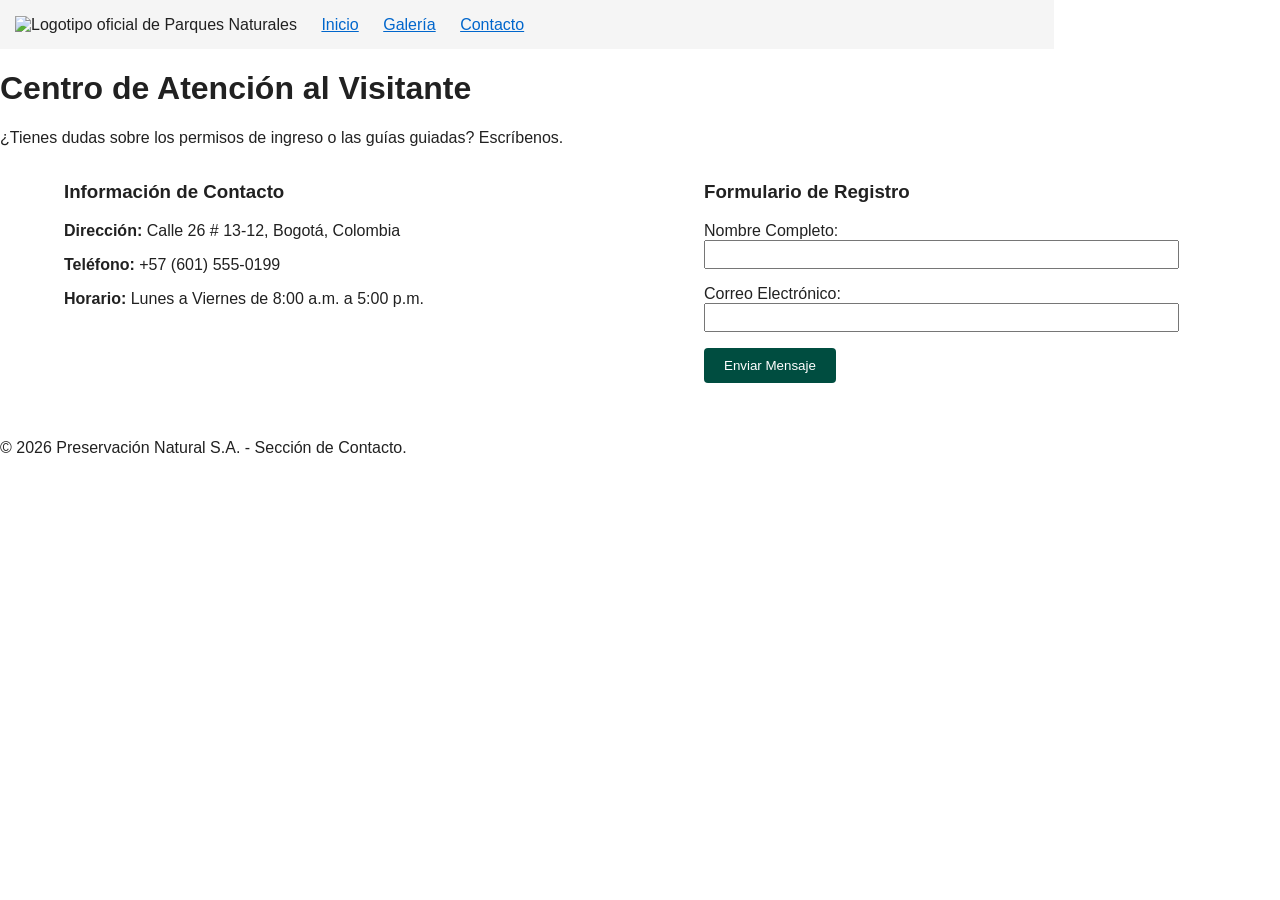
==== contacto.html @ 05355f12 "Add files via upload" ====
<!DOCTYPE html>
<html lang="es">
<head>
    <meta charset="UTF-8">
    <meta name="viewport" content="width=device-width, initial-scale=1.0">
    <title>Contacto - Parques Naturales</title>
    <link rel="stylesheet" href="style.css">
</head>
<body>

    <a href="#contenido-principal" class="saltar-enlace">Saltar al contenido principal</a>

    <header>
        <nav>
            <img src="https://picsum.photos" alt="Logotipo oficial de Parques Naturales">
            <ul>
                <li><a href="index.html">Inicio</a></li>
                <li><a href="galeria.html">Galería</a></li>
                <li><a href="contacto.html">Contacto</a></li>
            </ul>
        </nav>
    </header>

    <main id="contenido-principal">
        <h1>Centro de Atención al Visitante</h1>
        <p>¿Tienes dudas sobre los permisos de ingreso o las guías guiadas? Escríbenos.</p>

        <!-- Uso de la clase Grid para organizar la información y el formulario -->
        <section class="grid">
            <div class="tarjeta">
                <h3>Información de Contacto</h3>
                <p><strong>Dirección:</strong> Calle 26 # 13-12, Bogotá, Colombia</p>
                <p><strong>Teléfono:</strong> +57 (601) 555-0199</p>
                <p><strong>Horario:</strong> Lunes a Viernes de 8:00 a.m. a 5:00 p.m.</p>
            </div>
            
            <div class="tarjeta">
                <h3>Formulario de Registro</h3>
                <form action="#" method="post">
                    <!-- Nota: Los campos tienen labels claros, esto es obligatorio para pasar WAVE -->
                    <p>
                        <label Barsa for="nombre">Nombre Completo:</label><br>
                        <input type="text" id="nombre" name="nombre" required style="width: 90%; padding: 5px;">
                    </p>
                    <p>
                        <label for="correo">Correo Electrónico:</label><br>
                        <input type="email" id="correo" name="correo" required style="width: 90%; padding: 5px;">
                    </p>
                    <p>
                        <button type="submit" style="background-color: #004d40; color: white; padding: 10px 20px; border: none; border-radius: 4px; cursor: pointer;">Enviar Mensaje</button>
                    </p>
                </form>
            </div>
        </section>
    </main>

    <footer>
        <p>&copy; 2026 Preservación Natural S.A. - Sección de Contacto.</p>
    </footer>

</body>
</html>
---- style.css ----
/* ==========================================================================
   Configuración General y Accesibilidad (Para evitar alertas WAVE)
   ========================================================================== */
body {
    font-family: Arial, sans-serif;
    background-color: #ffffff;
    color: #212121; /* Color oscuro con alto contraste para pasar WAVE */
    margin: 0;
    padding: 0;
}

/* Ocultar visualmente el enlace de salto, pero dejarlo accesible para lectores de pantalla */
.saltar-enlace {
    position: absolute;
    top: -40px;
    left: 0;
    background: #004d40;
    color: white;
    padding: 8px;
    z-index: 100;
    transition: top 0.2s;
}

.saltar-enlace:focus {
    top: 0; /* Aparece arriba si el usuario usa la tecla TAB */
}

/* Enlaces con colores contrastantes para evitar errores de color */
a {
    color: #0066cc;
    text-decoration: underline;
}

a:hover {
    color: #003366;
}

/* ==========================================================================
   REQUERIMIENTOS ESPECÍFICOS DE LA TAREA (Evaluados por tus pares)
   ========================================================================== */

/* 1. Comentar el estilo existente para el elemento li (Se deja vacío/comentado) */
/* li {
    display: inline;
} */

/* 2. Cambiar nav para usar inline-block y anchura de aproximadamente el 80% */
nav {
    display: inline-block;
    width: 80%;
    background-color: #f5f5f5;
    padding: 15px;
}

/* 3. Selector descendente: Estilar SOLO la imagen dentro de nav al 10% de ancho */
nav img {
    width: 10%;
    height: auto;
    vertical-align: middle;
}

nav ul {
    display: inline-block;
    list-style: none;
    margin: 0;
    padding: 0;
    vertical-align: middle;
}

nav ul li {
    display: inline;
    margin-left: 20px;
}

/* 4. Estilar la clase grid utilizando una rejilla de dos columnas (~40% cada una) */
/* Nota: El selector comienza con un punto (.) tal como exige la guía */
.grid {
    display: grid;
    grid-template-columns: 40% 40%;
    /* Atributos adicionales para igualar capturas (justify, align, gaps) */
    justify-content: space-around;
    align-items: start;
    row-gap: 20px;
    margin-bottom: 40px;
}

/* 5. Selector descendente: Estilar SOLO las imágenes de la clase grid al 100% */
/* (Esto no afecta a las imágenes de la clase flex) */
.grid img {
    width: 100%;
    height: auto;
    border-radius: 4px;
}

/* 6. Estilar la clase flex usando Flexbox y propiedades de distribución */
.flex {
    display: flex;
    flex-wrap: wrap;
    justify-content: space-between;
    background-color: #e0f2f1;
    padding: 20px;
    border-radius: 8px;
}

.item-flex {
    width: 30%;
    text-align: center;
    background: white;
    padding: 10px;
    box-sizing: border-box;
    border: 1px solid #b2dfdb;
}

/* Las imágenes en flex mantienen su tamaño natural o el heredado del contenedor */
.item-flex img {
    max-width: 100%;
    height: auto;
}
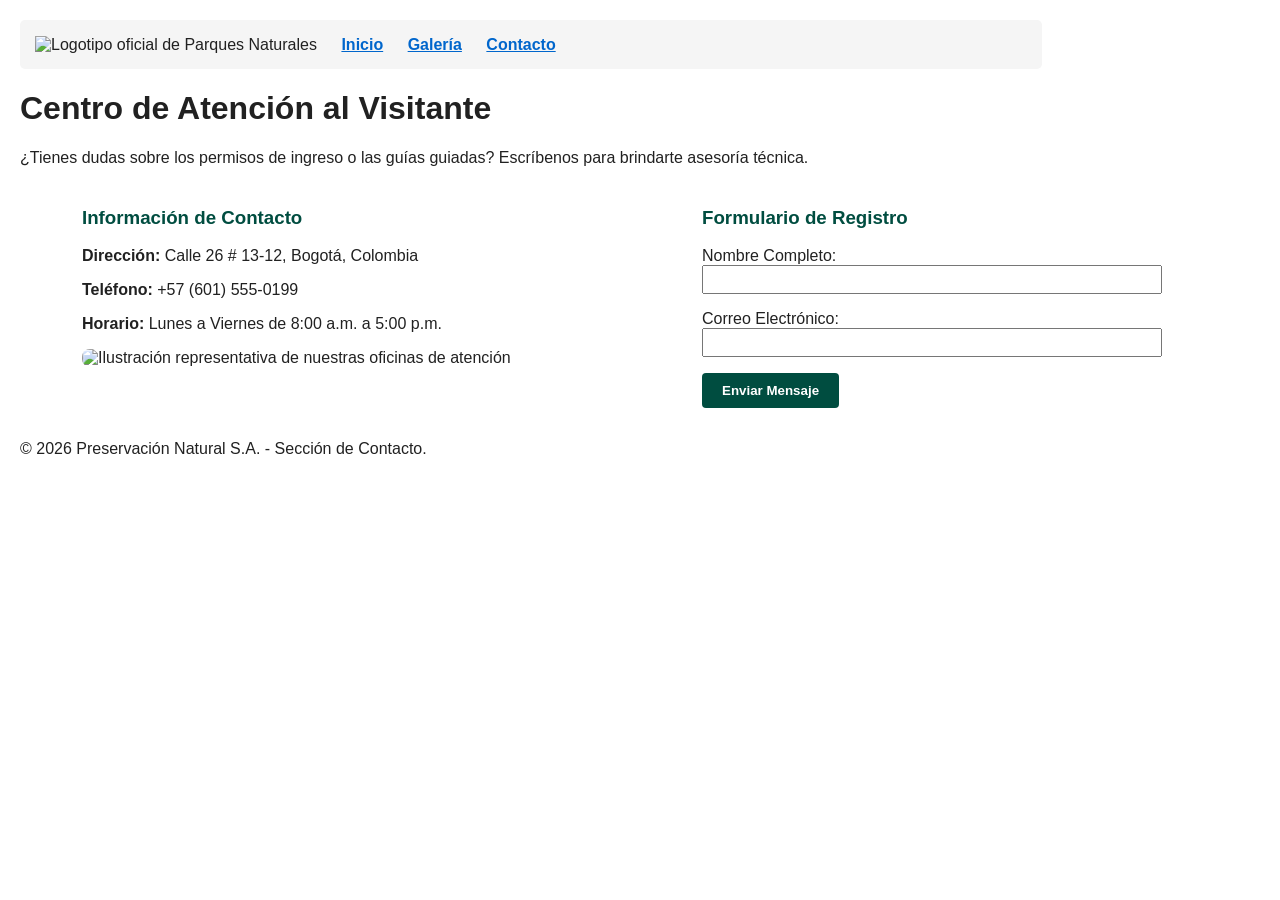
==== commit b917a5c1: "Update contacto.html" ====
--- a/contacto.html
+++ b/contacto.html
@@ -4,26 +4,28 @@
     <meta charset="UTF-8">
     <meta name="viewport" content="width=device-width, initial-scale=1.0">
     <title>Contacto - Parques Naturales</title>
-    <link rel="stylesheet" href="style.css">
+    <!-- Enlace al archivo CSS -->
+    <link rel="stylesheet" type="text/css" href="./style.css">
 </head>
 <body>
 
+    <!-- Requisito de accesibilidad WAVE -->
     <a href="#contenido-principal" class="saltar-enlace">Saltar al contenido principal</a>
 
     <header>
         <nav>
-            <img src="https://picsum.photos" alt="Logotipo oficial de Parques Naturales">
+            <img src="https://github.com" alt="Logotipo oficial de Parques Naturales">
             <ul>
-                <li><a href="index.html">Inicio</a></li>
-                <li><a href="galeria.html">Galería</a></li>
-                <li><a href="contacto.html">Contacto</a></li>
+                <li><a href="./index.html">Inicio</a></li>
+                <li><a href="./galeria.html">Galería</a></li>
+                <li><a href="./contacto.html">Contacto</a></li>
             </ul>
         </nav>
     </header>
 
     <main id="contenido-principal">
         <h1>Centro de Atención al Visitante</h1>
-        <p>¿Tienes dudas sobre los permisos de ingreso o las guías guiadas? Escríbenos.</p>
+        <p>¿Tienes dudas sobre los permisos de ingreso o las guías guiadas? Escríbenos para brindarte asesoría técnica.</p>
 
         <!-- Uso de la clase Grid para organizar la información y el formulario -->
         <section class="grid">
@@ -32,14 +34,14 @@
                 <p><strong>Dirección:</strong> Calle 26 # 13-12, Bogotá, Colombia</p>
                 <p><strong>Teléfono:</strong> +57 (601) 555-0199</p>
                 <p><strong>Horario:</strong> Lunes a Viernes de 8:00 a.m. a 5:00 p.m.</p>
+                <img src="https://github.blog" alt="Ilustración representativa de nuestras oficinas de atención">
             </div>
             
             <div class="tarjeta">
                 <h3>Formulario de Registro</h3>
                 <form action="#" method="post">
-                    <!-- Nota: Los campos tienen labels claros, esto es obligatorio para pasar WAVE -->
                     <p>
-                        <label Barsa for="nombre">Nombre Completo:</label><br>
+                        <label for="nombre">Nombre Completo:</label><br>
                         <input type="text" id="nombre" name="nombre" required style="width: 90%; padding: 5px;">
                     </p>
                     <p>
@@ -47,7 +49,7 @@
                         <input type="email" id="correo" name="correo" required style="width: 90%; padding: 5px;">
                     </p>
                     <p>
-                        <button type="submit" style="background-color: #004d40; color: white; padding: 10px 20px; border: none; border-radius: 4px; cursor: pointer;">Enviar Mensaje</button>
+                        <button type="submit" style="background-color: #004d40; color: white; padding: 10px 20px; border: none; border-radius: 4px; cursor: pointer; font-weight: bold;">Enviar Mensaje</button>
                     </p>
                 </form>
             </div>
--- a/style.css
+++ b/style.css
@@ -1,60 +1,38 @@
-/* ==========================================================================
-   Configuración General y Accesibilidad (Para evitar alertas WAVE)
-   ========================================================================== */
+/* Configuración Base Obligatoria */
 body {
     font-family: Arial, sans-serif;
-    background-color: #ffffff;
-    color: #212121; /* Color oscuro con alto contraste para pasar WAVE */
+    background-color: #ffffff !important;
+    color: #212121 !important;
     margin: 0;
-    padding: 0;
+    padding: 20px;
 }
 
-/* Ocultar visualmente el enlace de salto, pero dejarlo accesible para lectores de pantalla */
+/* Enlace de Accesibilidad WAVE */
 .saltar-enlace {
     position: absolute;
-    top: -40px;
+    top: -100px;
     left: 0;
     background: #004d40;
-    color: white;
-    padding: 8px;
-    z-index: 100;
-    transition: top 0.2s;
+    color: #ffffff;
+    padding: 10px;
+    z-index: 999;
+}
+.saltar-enlace:focus {
+    top: 0;
 }
 
-.saltar-enlace:focus {
-    top: 0; /* Aparece arriba si el usuario usa la tecla TAB */
+/* REQUISITO COURSERA: Menú nav como inline-block y ancho aproximado al 80% */
+nav {
+    display: inline-block !important;
+    width: 80% !important;
+    background-color: #f5f5f5 !important;
+    padding: 15px;
+    border-radius: 5px;
 }
 
-/* Enlaces con colores contrastantes para evitar errores de color */
-a {
-    color: #0066cc;
-    text-decoration: underline;
-}
-
-a:hover {
-    color: #003366;
-}
-
-/* ==========================================================================
-   REQUERIMIENTOS ESPECÍFICOS DE LA TAREA (Evaluados por tus pares)
-   ========================================================================== */
-
-/* 1. Comentar el estilo existente para el elemento li (Se deja vacío/comentado) */
-/* li {
-    display: inline;
-} */
-
-/* 2. Cambiar nav para usar inline-block y anchura de aproximadamente el 80% */
-nav {
-    display: inline-block;
-    width: 80%;
-    background-color: #f5f5f5;
-    padding: 15px;
-}
-
-/* 3. Selector descendente: Estilar SOLO la imagen dentro de nav al 10% de ancho */
+/* REQUISITO COURSERA: Selector descendente para la imagen dentro de nav al 10% */
 nav img {
-    width: 10%;
+    width: 10% !important;
     height: auto;
     vertical-align: middle;
 }
@@ -62,57 +40,67 @@
 nav ul {
     display: inline-block;
     list-style: none;
-    margin: 0;
     padding: 0;
+    margin: 0 0 0 20px;
     vertical-align: middle;
 }
 
 nav ul li {
-    display: inline;
-    margin-left: 20px;
+    display: inline !important;
+    margin-right: 20px;
 }
 
-/* 4. Estilar la clase grid utilizando una rejilla de dos columnas (~40% cada una) */
-/* Nota: El selector comienza con un punto (.) tal como exige la guía */
-.grid {
-    display: grid;
-    grid-template-columns: 40% 40%;
-    /* Atributos adicionales para igualar capturas (justify, align, gaps) */
-    justify-content: space-around;
-    align-items: start;
-    row-gap: 20px;
-    margin-bottom: 40px;
+nav ul li a {
+    color: #0066cc !important;
+    font-weight: bold;
+    text-decoration: underline;
 }
 
-/* 5. Selector descendente: Estilar SOLO las imágenes de la clase grid al 100% */
-/* (Esto no afecta a las imágenes de la clase flex) */
-.grid img {
-    width: 100%;
-    height: auto;
-    border-radius: 4px;
+/* REQUISITO COURSERA: Clase grid utilizando una rejilla de dos columnas al 40% cada una */
+.grid {
+    display: grid !important;
+    grid-template-columns: 40% 40% !important;
+    justify-content: space-around !important;
+    row-gap: 25px;
+    margin-top: 30px;
 }
 
-/* 6. Estilar la clase flex usando Flexbox y propiedades de distribución */
+/* REQUISITO COURSERA: Selector descendente para imágenes de la clase grid al 100% */
+.grid img {
+    width: 100% !important;
+    height: auto !important;
+    border-radius: 8px;
+    display: block;
+}
+
+/* REQUISITO COURSERA: Clase flex que utiliza Flexbox estructurado */
 .flex {
-    display: flex;
-    flex-wrap: wrap;
-    justify-content: space-between;
-    background-color: #e0f2f1;
+    display: flex !important;
+    flex-wrap: wrap !important;
+    justify-content: space-between !important;
+    background-color: #e0f2f1 !important;
     padding: 20px;
+    margin-top: 30px;
     border-radius: 8px;
 }
 
 .item-flex {
-    width: 30%;
+    width: 30% !important;
+    background: #ffffff !important;
+    padding: 15px;
     text-align: center;
-    background: white;
-    padding: 10px;
+    border: 1px solid #b2dfdb;
     box-sizing: border-box;
-    border: 1px solid #b2dfdb;
+    border-radius: 6px;
 }
 
-/* Las imágenes en flex mantienen su tamaño natural o el heredado del contenedor */
 .item-flex img {
-    max-width: 100%;
-    height: auto;
+    width: 100% !important;
+    height: auto !important;
+    border-radius: 4px;
 }
+
+.tarjeta h3, .item-flex h4 {
+    color: #004d40;
+    margin-top: 10px;
+}
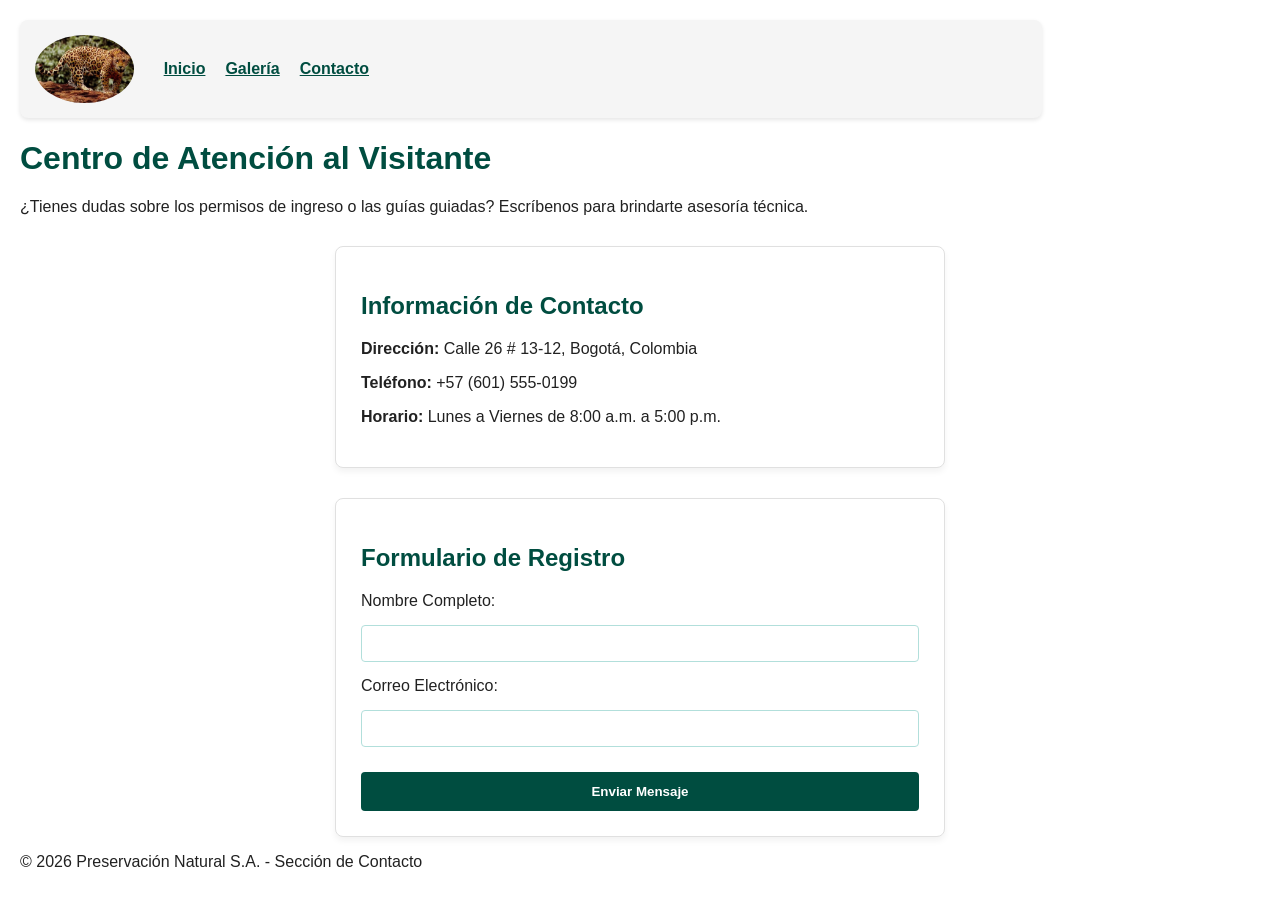
==== commit b62a7871: "Update contacto.html" ====
--- a/contacto.html
+++ b/contacto.html
@@ -5,59 +5,55 @@
     <meta name="viewport" content="width=device-width, initial-scale=1.0">
     <title>Contacto - Parques Naturales</title>
     <!-- Enlace al archivo CSS -->
-    <link rel="stylesheet" type="text/css" href="./style.css">
+    <link rel="stylesheet" type="text/css" href="style.css">
 </head>
 <body>
 
-    <!-- Requisito de accesibilidad WAVE -->
-    <a href="#contenido-principal" class="saltar-enlace">Saltar al contenido principal</a>
+    <!-- Requisito obligatorio de accesibilidad WAVE -->
+    <a href="#main" class="saltar-enlace">Saltar al contenido principal</a>
 
     <header>
         <nav>
-            <img src="https://github.com" alt="Logotipo oficial de Parques Naturales">
+            <img src="jaguar.jpg" alt="Logotipo oficial de Parques Naturales" style="border-radius: 50%;">
             <ul>
-                <li><a href="./index.html">Inicio</a></li>
-                <li><a href="./galeria.html">Galería</a></li>
-                <li><a href="./contacto.html">Contacto</a></li>
+                <li><a href="index.html">Inicio</a></li>
+                <li><a href="parks.html">Galería</a></li>
+                <li><a href="contacto.html">Contacto</a></li>
             </ul>
         </nav>
     </header>
 
-    <main id="contenido-principal">
+    <main id="main">
         <h1>Centro de Atención al Visitante</h1>
         <p>¿Tienes dudas sobre los permisos de ingreso o las guías guiadas? Escríbenos para brindarte asesoría técnica.</p>
 
-        <!-- Uso de la clase Grid para organizar la información y el formulario -->
-        <section class="grid">
-            <div class="tarjeta">
-                <h3>Información de Contacto</h3>
+        <div style="display: flex; flex-wrap: wrap; gap: 30px; justify-content: center; margin-top: 30px;">
+            <!-- Información de Contacto (Imagen rota eliminada de aquí) -->
+            <section style="background: #ffffff; padding: 25px; border: 1px solid #e0e0e0; border-radius: 8px; width: 45%; box-shadow: 0 4px 6px rgba(0,0,0,0.05); height: fit-content;">
+                <h2>Información de Contacto</h2>
                 <p><strong>Dirección:</strong> Calle 26 # 13-12, Bogotá, Colombia</p>
                 <p><strong>Teléfono:</strong> +57 (601) 555-0199</p>
                 <p><strong>Horario:</strong> Lunes a Viernes de 8:00 a.m. a 5:00 p.m.</p>
-                <img src="https://github.blog" alt="Ilustración representativa de nuestras oficinas de atención">
-            </div>
-            
-            <div class="tarjeta">
-                <h3>Formulario de Registro</h3>
-                <form action="#" method="post">
-                    <p>
-                        <label for="nombre">Nombre Completo:</label><br>
-                        <input type="text" id="nombre" name="nombre" required style="width: 90%; padding: 5px;">
-                    </p>
-                    <p>
-                        <label for="correo">Correo Electrónico:</label><br>
-                        <input type="email" id="correo" name="correo" required style="width: 90%; padding: 5px;">
-                    </p>
-                    <p>
-                        <button type="submit" style="background-color: #004d40; color: white; padding: 10px 20px; border: none; border-radius: 4px; cursor: pointer; font-weight: bold;">Enviar Mensaje</button>
-                    </p>
+            </section>
+
+            <!-- Formulario de Registro -->
+            <section style="background: #ffffff; padding: 25px; border: 1px solid #e0e0e0; border-radius: 8px; width: 45%; box-shadow: 0 4px 6px rgba(0,0,0,0.05); height: fit-content;">
+                <h2>Formulario de Registro</h2>
+                <form action="#" method="POST" style="display: flex; flex-direction: column; gap: 15px;">
+                    <label for="nombre">Nombre Completo:</label>
+                    <input type="text" id="nombre" name="nombre" required style="padding: 10px; border: 1px solid #b2dfdb; border-radius: 4px;">
+
+                    <label for="correo">Correo Electrónico:</label>
+                    <input type="email" id="correo" name="correo" required style="padding: 10px; border: 1px solid #b2dfdb; border-radius: 4px;">
+
+                    <button type="submit" style="background: #004d40; color: #ffffff; padding: 12px; border: none; border-radius: 4px; font-weight: bold; cursor: pointer; margin-top: 10px;">Enviar Mensaje</button>
                 </form>
-            </div>
-        </section>
+            </section>
+        </div>
     </main>
 
     <footer>
-        <p>&copy; 2026 Preservación Natural S.A. - Sección de Contacto.</p>
+        <p>&copy; 2026 Preservación Natural S.A. - Sección de Contacto</p>
     </footer>
 
 </body>
--- a/style.css
+++ b/style.css
@@ -1,8 +1,7 @@
-/* Configuración Base Obligatoria */
 body {
     font-family: Arial, sans-serif;
-    background-color: #ffffff !important;
-    color: #212121 !important;
+    background-color: #ffffff;
+    color: #212121;
     margin: 0;
     padding: 20px;
 }
@@ -21,86 +20,114 @@
     top: 0;
 }
 
-/* REQUISITO COURSERA: Menú nav como inline-block y ancho aproximado al 80% */
+/* REQUISITO: nav inline-block y ancho 80% */
 nav {
-    display: inline-block !important;
-    width: 80% !important;
-    background-color: #f5f5f5 !important;
+    display: inline-block;
+    width: 80%;
+    background-color: #f5f5f5;
     padding: 15px;
-    border-radius: 5px;
+    border-radius: 8px;
+    box-shadow: 0 2px 4px rgba(0,0,0,0.1);
 }
 
-/* REQUISITO COURSERA: Selector descendente para la imagen dentro de nav al 10% */
+/* REQUISITO: Selector descendente para imagen en nav al 10% */
 nav img {
-    width: 10% !important;
+    width: 10%;
     height: auto;
     vertical-align: middle;
 }
 
+/* CORRECCIÓN: Usamos inline-flex para que los enlaces vuelvan a ponerse en fila horizontal */
 nav ul {
-    display: inline-block;
+    display: inline-flex;
     list-style: none;
     padding: 0;
-    margin: 0 0 0 20px;
+    margin: 0 0 0 25px;
     vertical-align: middle;
+    gap: 20px;
 }
 
+/* REQUISITO OBLIGATORIO: Comentar el estilo existente para el elemento li */
+/* 
 nav ul li {
-    display: inline !important;
+    display: inline;
     margin-right: 20px;
 }
+*/
 
 nav ul li a {
-    color: #0066cc !important;
+    color: #004d40; /* CORRECCIÓN: Azul cambiado a verde oscuro para pasar el contraste WAVE */
     font-weight: bold;
     text-decoration: underline;
 }
 
-/* REQUISITO COURSERA: Clase grid utilizando una rejilla de dos columnas al 40% cada una */
+/* REQUISITO: Clase grid con dos columnas al 40% cada una */
 .grid {
-    display: grid !important;
-    grid-template-columns: 40% 40% !important;
-    justify-content: space-around !important;
+    display: grid;
+    grid-template-columns: 40% 40%; 
+    justify-content: space-around;
     row-gap: 25px;
     margin-top: 30px;
 }
 
-/* REQUISITO COURSERA: Selector descendente para imágenes de la clase grid al 100% */
+/* REQUISITO: Selector descendente para imágenes dentro de grid al 100% */
 .grid img {
-    width: 100% !important;
-    height: auto !important;
-    border-radius: 8px;
-    display: block;
+    width: 100%;
+    height: auto; 
+    max-height: 250px; 
+    object-fit: contain; /* CORRECCIÓN: Cambiado a contain para que no corte los paisajes */
+    border-radius: 8px 8px 0 0;
 }
 
-/* REQUISITO COURSERA: Clase flex que utiliza Flexbox estructurado */
+/* Cuadros compactos para la sección Grid */
+.tarjeta {
+    background: #ffffff;
+    border: 1px solid #e0e0e0;
+    border-radius: 8px;
+    box-shadow: 0 4px 6px rgba(0,0,0,0.05);
+    overflow: hidden;
+    height: fit-content; 
+    padding-bottom: 15px;
+}
+
+.tarjeta h3, .tarjeta p {
+    padding: 0 15px;
+    margin: 10px 0;
+}
+
+/* REQUISITO: Clase flex con uso de flexbox estructurado */
 .flex {
-    display: flex !important;
-    flex-wrap: wrap !important;
-    justify-content: space-between !important;
-    background-color: #e0f2f1 !important;
+    display: flex;
+    flex-wrap: wrap;
+    justify-content: space-between;
+    background-color: #e0f2f1;
     padding: 20px;
     margin-top: 30px;
     border-radius: 8px;
 }
 
-.item-flex {
-    width: 30% !important;
-    background: #ffffff !important;
-    padding: 15px;
-    text-align: center;
-    border: 1px solid #b2dfdb;
-    box-sizing: border-box;
+/* Cuadros compactos para los animales en Flexbox */
+.item-flex img {
+    width: 100%;
+    height: 220px;
+    object-fit: cover;
+    object-position: center top;
+    border-radius:6px;
+   
+}
+
+.item-flex img {
+    width: 100%;
+    height: auto; 
+    max-height: 180px;
+    object-fit: contain; /* CORRECCIÓN: Cambiado a contain para ver la cara entera del oso y del cóndor */
     border-radius: 6px;
 }
 
-.item-flex img {
-    width: 100% !important;
-    height: auto !important;
-    border-radius: 4px;
+.item-flex h4, .item-flex p {
+    margin: 10px 0 5px 0;
 }
 
-.tarjeta h3, .item-flex h4 {
+h1, h2 {
     color: #004d40;
-    margin-top: 10px;
 }
